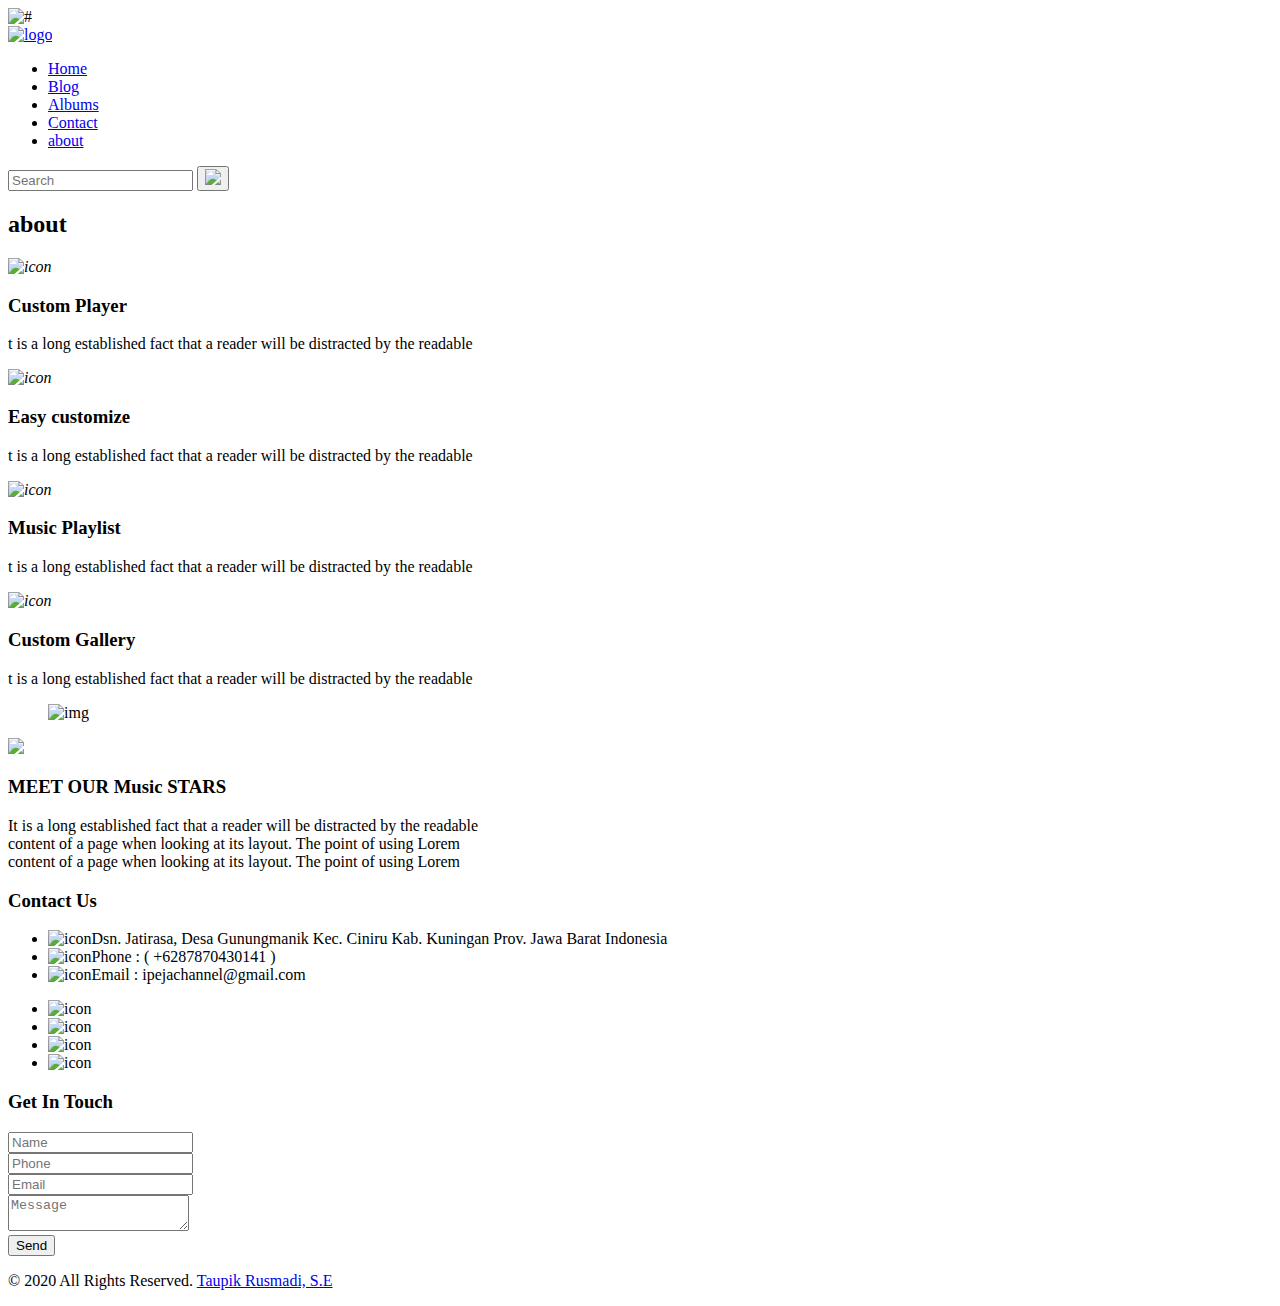
==== about.html @ 3029b3f7 "Add files via upload" ====
<!DOCTYPE html>
<html lang="en">

<head>
    <!-- basic -->
    <meta charset="utf-8">
    <meta http-equiv="X-UA-Compatible" content="IE=edge">
    <!-- mobile metas -->
    <meta name="viewport" content="width=device-width, initial-scale=1">
    <meta name="viewport" content="initial-scale=1, maximum-scale=1">
    <!-- site metas -->
    <title>IPEJA</title>
    <meta name="keywords" content="">
    <meta name="description" content="">
    <meta name="author" content="">
    <!-- bootstrap css -->
    <link rel="stylesheet" href="css/bootstrap.min.css">
    <!-- style css -->
    <link rel="stylesheet" href="css/style.css">
    <!-- Responsive-->
    <link rel="stylesheet" href="css/responsive.css">
    <!-- fevicon -->
    <link rel="icon" href="images/fevicon.png" type="image/gif" />
    <!-- Scrollbar Custom CSS -->
    <link rel="stylesheet" href="css/jquery.mCustomScrollbar.min.css">
    <!-- Tweaks for older IEs-->
    <link rel="stylesheet" href="https://netdna.bootstrapcdn.com/font-awesome/4.0.3/css/font-awesome.css">
    <link rel="stylesheet" href="https://cdnjs.cloudflare.com/ajax/libs/fancybox/2.1.5/jquery.fancybox.min.css" media="screen">
    <!--[if lt IE 9]>
      <script src="https://oss.maxcdn.com/html5shiv/3.7.3/html5shiv.min.js"></script>
      <script src="https://oss.maxcdn.com/respond/1.4.2/respond.min.js"></script><![endif]-->
</head>
<!-- body -->

<body class="main-layout about-page">
    <!-- loader  -->
    <div class="loader_bg">
        <div class="loader"><img src="images/loading.gif" alt="#" /></div>
    </div>
    <!-- end loader -->
    <!-- header -->
    <header>
        <!-- header inner -->
        <div class="header">
            <div class="container">
                <div class="row">
                    <div class="col-xl-2 col-lg-2 col-md-2 col-sm-2 col logo_section">
                        <div class="full">
                            <div class="center-desk">
                                <div class="logo">
                                    <a href="index.html"><img src="images/logo.jpg" alt="logo" /></a>
                                </div>
                            </div>
                        </div>
                    </div>
                    <div class="col-xl-8 col-lg-8 col-md-10 col-sm-10">
                        <div class="menu-area">
                            <div class="limit-box">
                                <nav class="main-menu">
                                    <ul class="menu-area-main">

                                        <li> <a href="index.html">Home</a> </li>
                                        <li> <a href="blog.html">Blog</a> </li>
                                        <li> <a href="album.html"> Albums</a> </li>
                                        <li> <a href="contact.html">Contact</a> </li>
                                        <li class="active"> <a href="about.html">about</a> </li>
                                    </ul>
                                </nav>
                            </div>
                        </div>
                    </div>
                    <div class="col-xl-2 col-lg-2 col-md-2 col-sm-2">
                        <form class="search">
                            <input class="form-control" type="text" placeholder="Search">
                            <button><img src="images/search_icon.png"></button>
                        </form>
                    </div>
                </div>
            </div>
            <!-- end header inner -->
    </header>
    <!-- end header -->

    <div class="aboutbg">
        <div class="container">
            <div class="row">
                <div class="col-md-12">
                    <div class="abouttitlepage">
                        <h2>about</h2>
                    </div>
                </div>
            </div>
        </div>

    </div>
    <!-- music-box  -->
    <div class="music-box about">
        <div class="container">
            <div class="row">
                <div class="col-xl-3 col-lg-3 col-md-6 col-sm-12">
                    <div class="for-box">
                        <i><img src="icon/icon1.png" alt="icon"/></i>
                        <h3>Custom Player</h3>
                        <p>t is a long established fact that a reader will be distracted by the readable </p>
                    </div>
                </div>
                <div class="col-xl-3 col-lg-3 col-md-6 col-sm-12">
                    <div class="for-box">
                        <i><img src="icon/icon2.png" alt="icon"/></i>
                        <h3>Easy customize</h3>
                        <p>t is a long established fact that a reader will be distracted by the readable </p>
                    </div>
                </div>
                <div class="col-xl-3 col-lg-3 col-md-6 col-sm-12">
                    <div class="for-box">
                        <i><img src="icon/icon3.png" alt="icon"/></i>
                        <h3>Music Playlist</h3>
                        <p>t is a long established fact that a reader will be distracted by the readable </p>
                    </div>
                </div>
                <div class="col-xl-3 col-lg-3 col-md-6 col-sm-12">
                    <div class="for-box">
                        <i><img src="icon/icon4.png" alt="icon"/></i>
                        <h3>Custom Gallery</h3>
                        <p>t is a long established fact that a reader will be distracted by the readable </p>
                    </div>
                </div>
            </div>
        </div>
    </div>
    <!-- end music-box  -->

    <div class="container-fluid">
        <div class="row">
            <div class="col-xl-6 col-lg-12 col-md-12 col-sm-12 padding">
                <div class="img-box">
                    <figure><img src="images/musicbg.jpg" alt="img" /></figure>
                </div>
            </div>
            <div class="col-xl-6 col-lg-12 col-md-12 col-sm-12 padding">
                <div class="text-box">
                    <div class="box">
                        <i><img src="images/5.png"/></i>
                        <h3>MEET OUR Music STARS</h3>
                        <p>It is a long established fact that a reader will be distracted by the readable
                            <br> content of a page when looking at its layout. The point of using Lorem
                            <br> content of a page when looking at its layout. The point of using Lorem</p>

                    </div>
                </div>
            </div>
        </div>
    </div>

    <!--  footer -->
    <!-- end Albums -->

    <!-- Newsletter -->
   
    <!-- end Newsletter -->

    <!--  footer -->
    <footr id="footer_with_contact">
        <div class="footer">
            <div class="container">
                <div class="row">
                    <div class="col-lg-3 col-md-6 col-sm-12 width">
                        <div class="address">
                            <h3>Contact Us</h3>
                            <ul class="locarion_icon">
                                <li><img src="icon/1.png" alt="icon" />Dsn. Jatirasa, Desa Gunungmanik Kec. Ciniru Kab. Kuningan Prov. Jawa Barat Indonesia</li>
                                <li><img src="icon/2.png" alt="icon" />Phone : ( +6287870430141 )</li>
                                <li><img src="icon/3.png" alt="icon" />Email : ipejachannel@gmail.com</li>

                            </ul>

                            <ul class="contant_icon">
                                <li><img src="icon/fb.png" alt="icon" /></li>
                                <li><img src="icon/tw.png" alt="icon" /></li>
                                <li><img src="icon/lin(2).png" alt="icon" /></li>
                                <li><img src="icon/instagram.png" alt="icon" /></li>
                            </ul>
                        </div>
                    </div>
                    <div class="col-lg-6 col-md-6 col-sm-12 width">
                        <div class="address">
                            <h3>Get In Touch</h3>
                            <form>
                                <div class="row">
                                    <div class="col-sm-12">
                                        <input class="contactus" placeholder="Name" type="text" name="Name">
                                    </div>
                                    <div class="col-sm-12">
                                        <input class="contactus" placeholder="Phone" type="text" name="Email">
                                    </div>
                                    <div class="col-sm-12">
                                        <input class="contactus" placeholder="Email" type="text" name="Email">
                                    </div>
                                    <div class="col-sm-12">
                                        <textarea class="textarea" placeholder="Message" type="text" name="Message"></textarea>
                                    </div>
                                    <div class="col-sm-12">
                                        <button class="send">Send</button>
                                    </div>
                                </div>
                            </form>
                        </div>
                    </div>
                </div>
            </div>
            <div class="copyright">
                <p>© 2020 All Rights Reserved. <a href="https://www.instagram.com/taupik_rusmadi24/">Taupik Rusmadi, S.E</a></p>
            </div>
        </div>
    </footr>
    <!-- end footer -->
    <!-- Javascript files-->
    <script src="js/jquery.min.js"></script>
    <script src="js/popper.min.js"></script>
    <script src="js/bootstrap.bundle.min.js"></script>
    <script src="js/jquery-3.0.0.min.js"></script>
    <script src="js/plugin.js"></script>
    <!-- sidebar -->
    <script src="js/jquery.mCustomScrollbar.concat.min.js"></script>
    <script src="js/custom.js"></script>
    <script src="https:cdnjs.cloudflare.com/ajax/libs/fancybox/2.1.5/jquery.fancybox.min.js"></script>
    <script>
        $(document).ready(function() {
            $(".fancybox").fancybox({
                openEffect: "none",
                closeEffect: "none"
            });

            $(".zoom").hover(function() {

                $(this).addClass('transition');
            }, function() {

                $(this).removeClass('transition');
            });
        });
    </script>
</body>

</html>
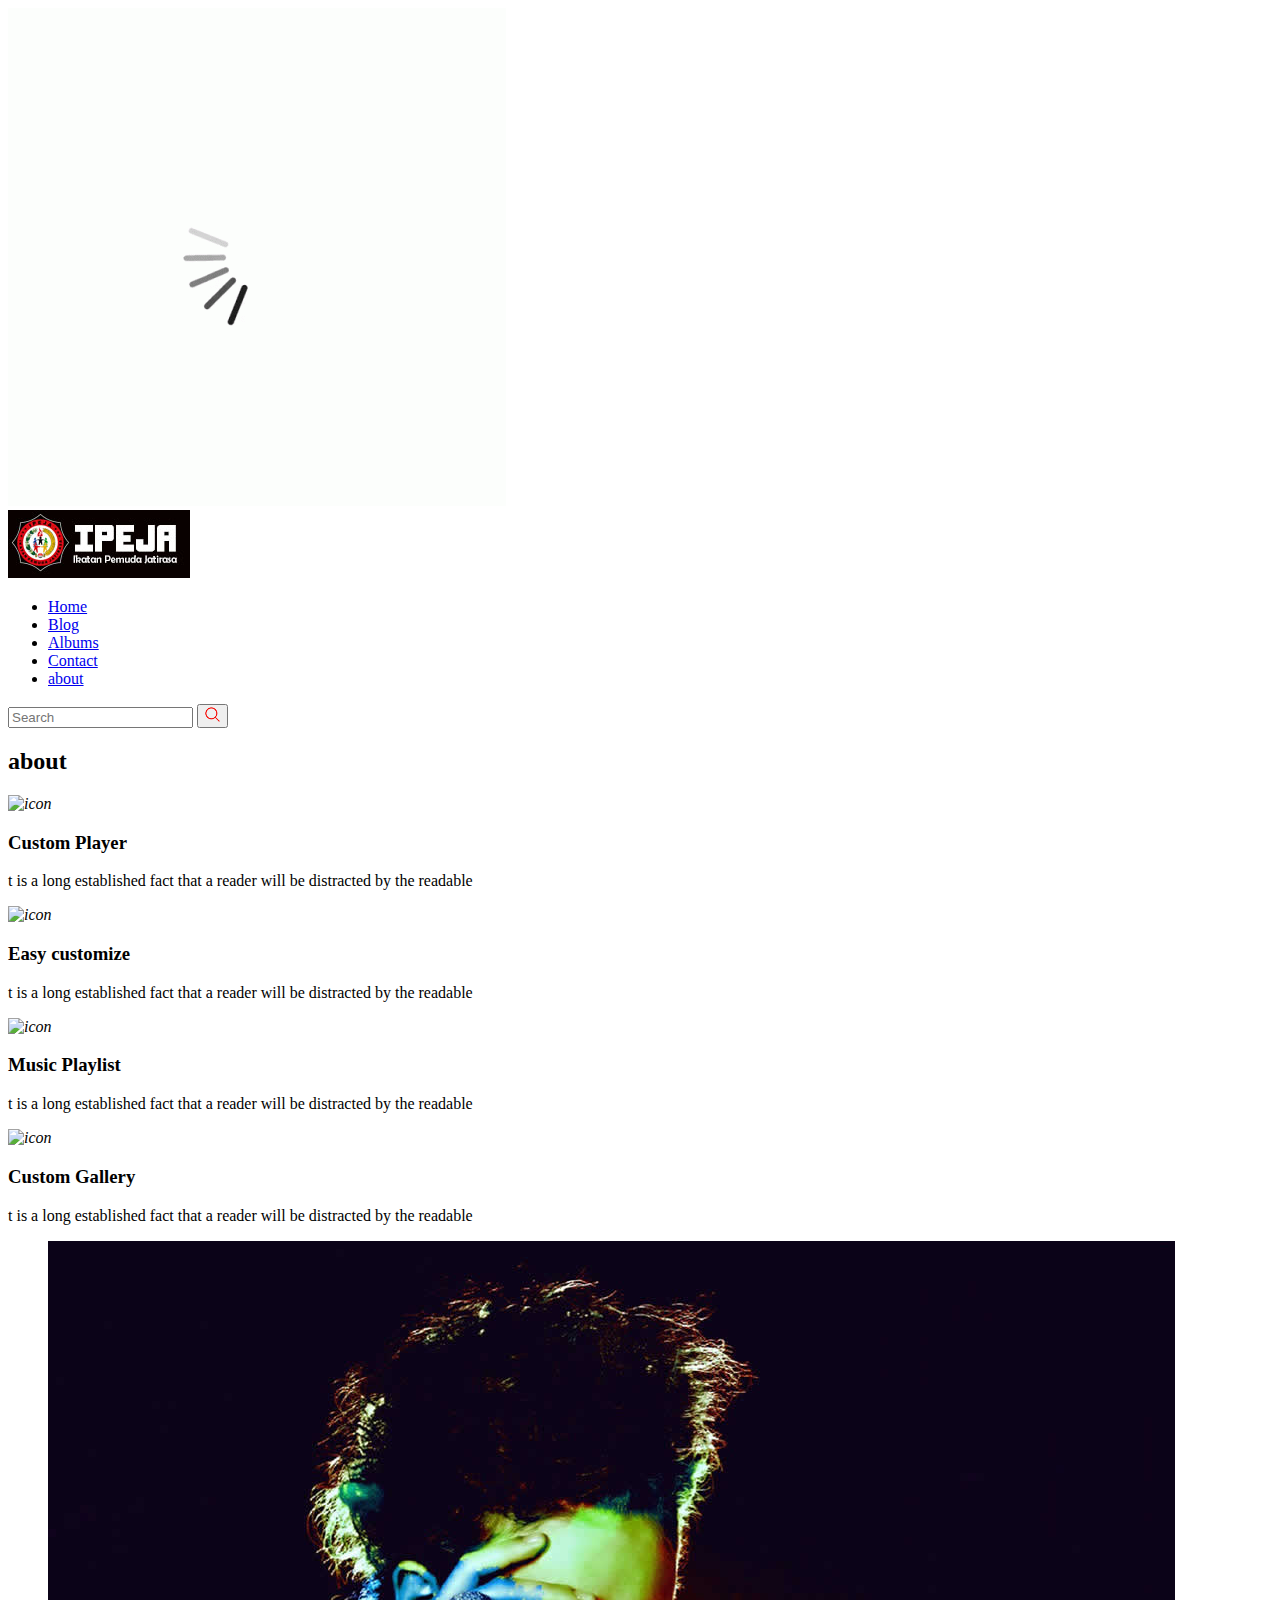
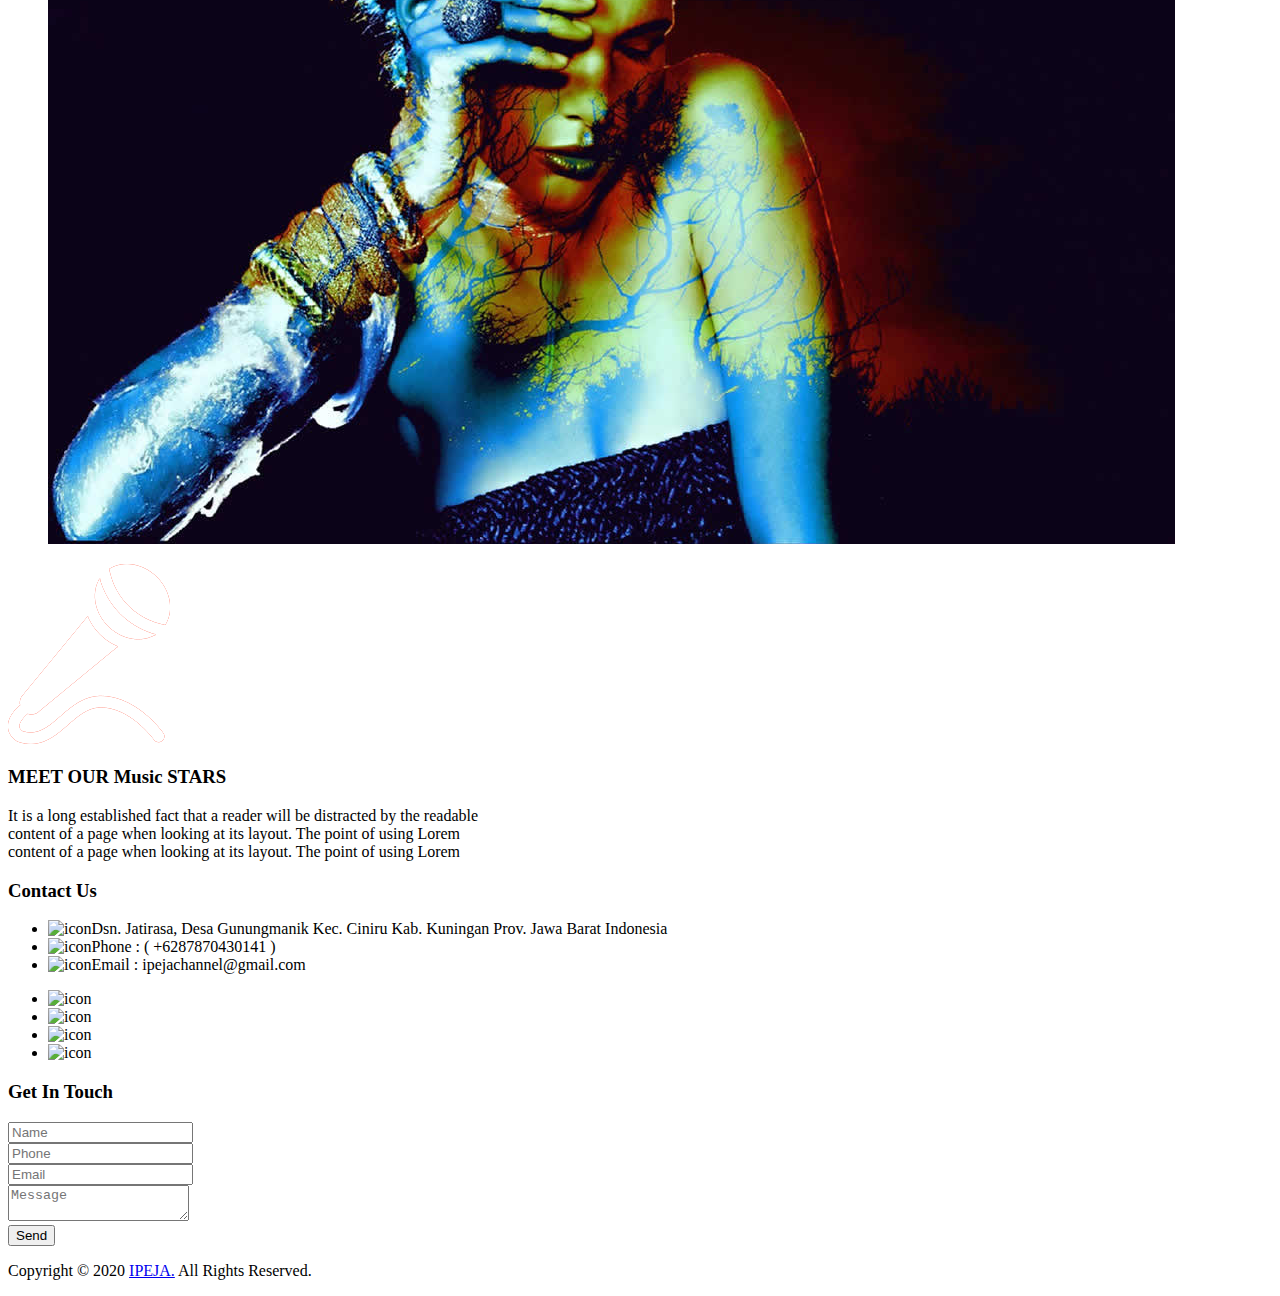
==== commit acee5663: "edited copyright" ====
--- a/about.html
+++ b/about.html
@@ -25,7 +25,7 @@
     <link rel="stylesheet" href="css/jquery.mCustomScrollbar.min.css">
     <!-- Tweaks for older IEs-->
     <link rel="stylesheet" href="https://netdna.bootstrapcdn.com/font-awesome/4.0.3/css/font-awesome.css">
-    <link rel="stylesheet" href="https://cdnjs.cloudflare.com/ajax/libs/fancybox/2.1.5/jquery.fancybox.min.css" media="screen">
+    <link rel="stylesheet" href="https://cdnjs.cloudflare.com/ajax/libs/fancybox/3.5.7/jquery.fancybox.min.css" media="screen">
     <!--[if lt IE 9]>
       <script src="https://oss.maxcdn.com/html5shiv/3.7.3/html5shiv.min.js"></script>
       <script src="https://oss.maxcdn.com/respond/1.4.2/respond.min.js"></script><![endif]-->
@@ -209,7 +209,7 @@
                 </div>
             </div>
             <div class="copyright">
-                <p>© 2020 All Rights Reserved. <a href="https://www.instagram.com/taupik_rusmadi24/">Taupik Rusmadi, S.E</a></p>
+                <p>Copyright © 2020 <a href="https://www.instagram.com/ikatanpemudajatirasa/">IPEJA.</a> All Rights Reserved.</p>
             </div>
         </div>
     </footr>
@@ -223,7 +223,7 @@
     <!-- sidebar -->
     <script src="js/jquery.mCustomScrollbar.concat.min.js"></script>
     <script src="js/custom.js"></script>
-    <script src="https:cdnjs.cloudflare.com/ajax/libs/fancybox/2.1.5/jquery.fancybox.min.js"></script>
+    <script src="https://cdnjs.cloudflare.com/ajax/libs/fancybox/3.5.7/jquery.fancybox.min.js"></script>
     <script>
         $(document).ready(function() {
             $(".fancybox").fancybox({
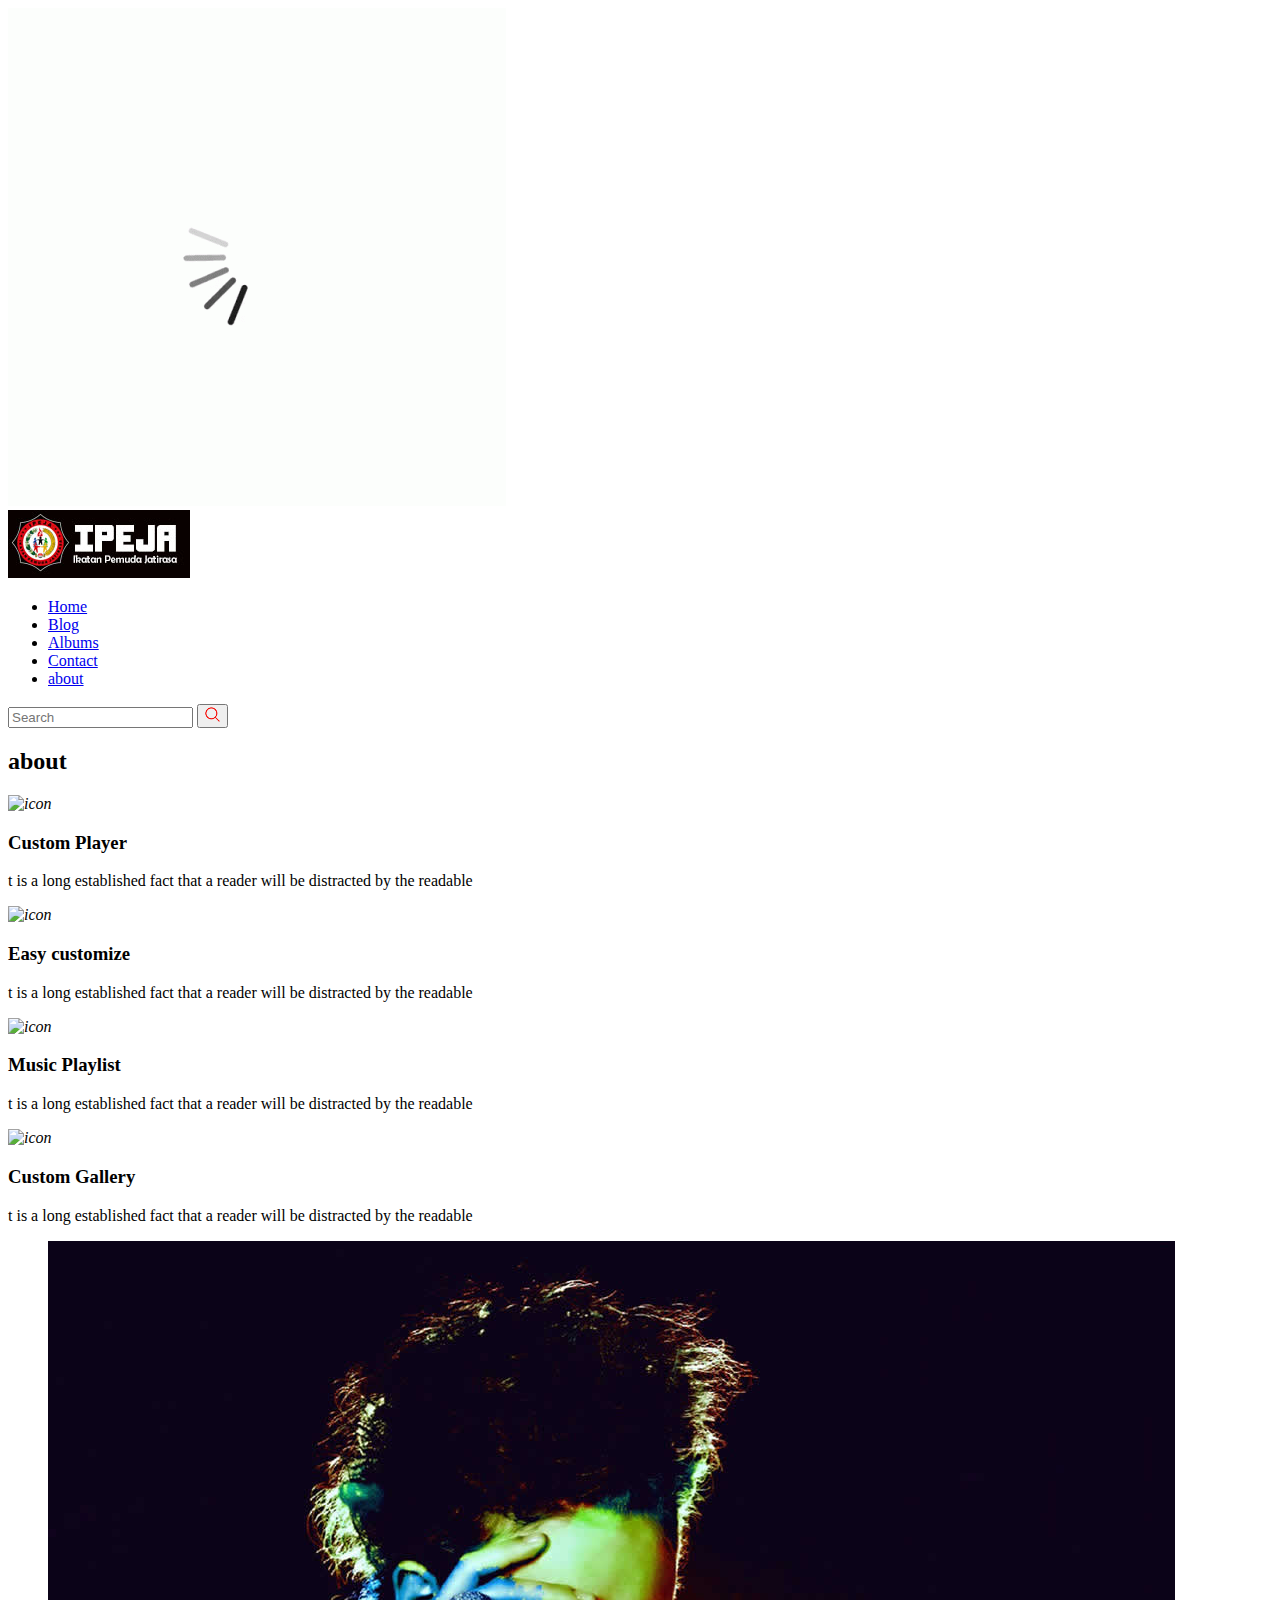
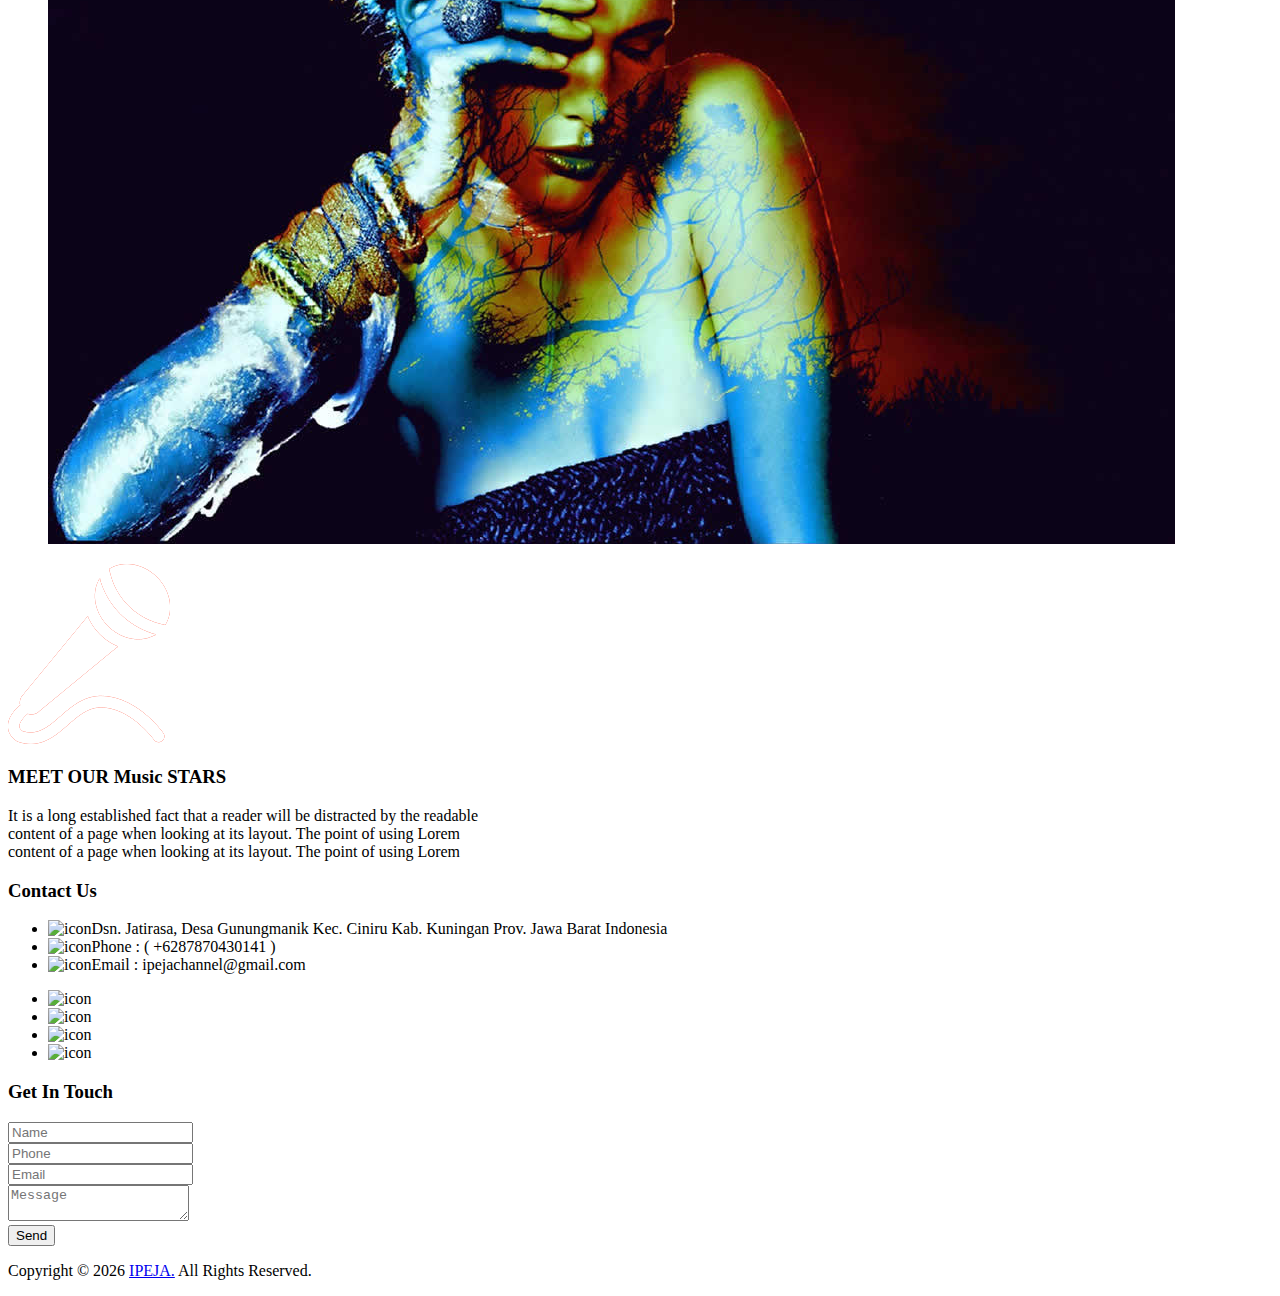
==== commit cc194058: "Edited credit year" ====
--- a/about.html
+++ b/about.html
@@ -9,10 +9,10 @@
     <meta name="viewport" content="width=device-width, initial-scale=1">
     <meta name="viewport" content="initial-scale=1, maximum-scale=1">
     <!-- site metas -->
-    <title>IPEJA</title>
+    <title>IPEJA - Ikatan Pemuda Jatirasa</title>
     <meta name="keywords" content="">
-    <meta name="description" content="">
-    <meta name="author" content="">
+    <meta name="description" content="Webiste Ikatan Pemuda Jatirasa (IPEJA)">
+    <meta name="author" content="Taupik Rusmadi">
     <!-- bootstrap css -->
     <link rel="stylesheet" href="css/bootstrap.min.css">
     <!-- style css -->
@@ -20,7 +20,7 @@
     <!-- Responsive-->
     <link rel="stylesheet" href="css/responsive.css">
     <!-- fevicon -->
-    <link rel="icon" href="images/fevicon.png" type="image/gif" />
+    <link rel="icon" href="icon/ipeja.ico" type="image/x-icon" />
     <!-- Scrollbar Custom CSS -->
     <link rel="stylesheet" href="css/jquery.mCustomScrollbar.min.css">
     <!-- Tweaks for older IEs-->
@@ -209,7 +209,7 @@
                 </div>
             </div>
             <div class="copyright">
-                <p>Copyright © 2020 <a href="https://www.instagram.com/ikatanpemudajatirasa/">IPEJA.</a> All Rights Reserved.</p>
+                <p>Copyright © <script type='text/javascript'>var creditsyear = new Date();document.write(creditsyear.getFullYear());</script> <a href="https://www.instagram.com/ikatanpemudajatirasa/">IPEJA.</a> All Rights Reserved.</p>
             </div>
         </div>
     </footr>
